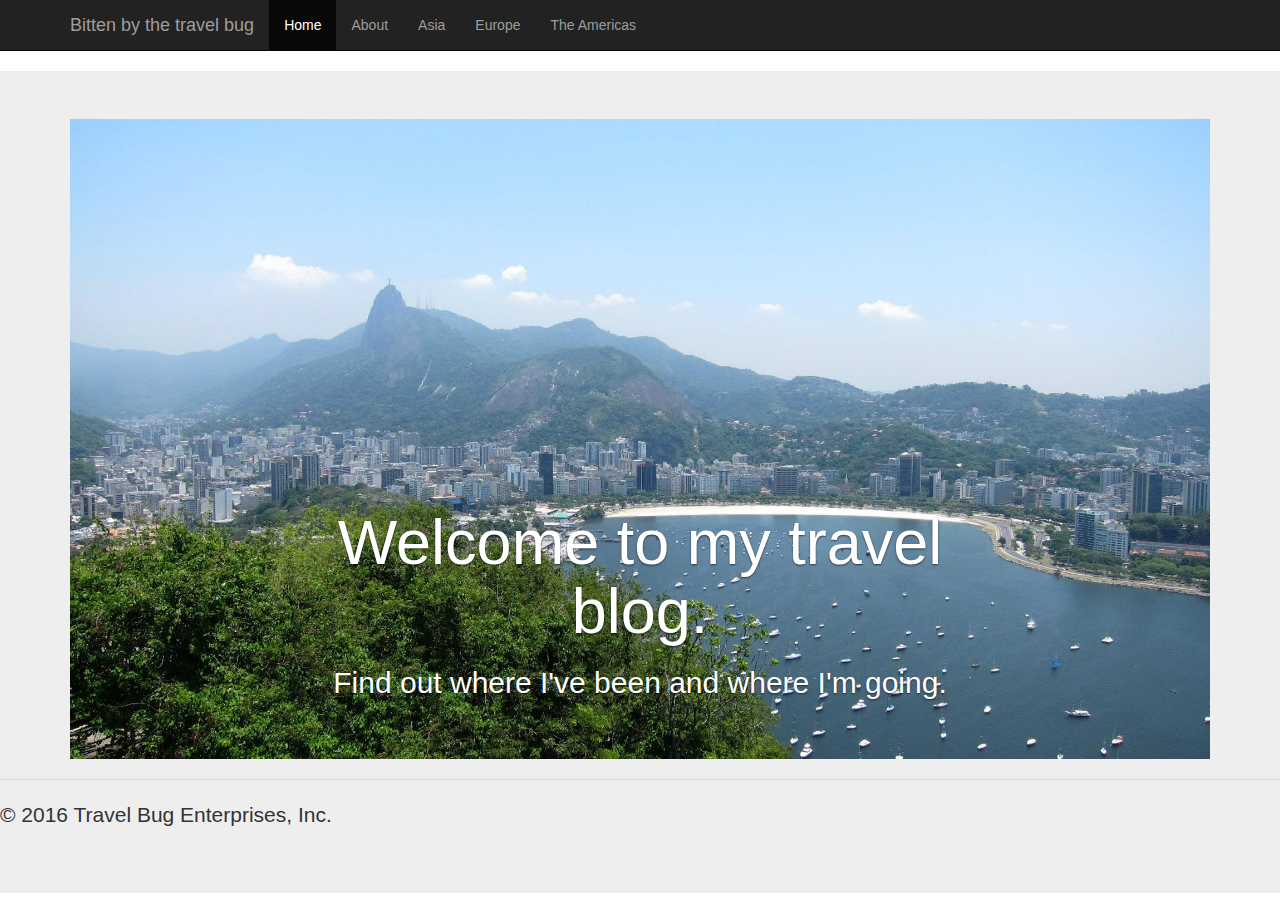
==== index.html @ 99dd9afe "6" ====
<!DOCTYPE html>
<html lang="en">
  <head>
    <meta charset="utf-8">
    <meta http-equiv="X-UA-Compatible" content="IE=edge">
    <meta name="viewport" content="width=device-width, initial-scale=1">
    <!-- The above 3 meta tags *must* come first in the head; any other head content must come *after* these tags -->
    <meta name="description" content="">
    <meta name="author" content="">
    <link rel="icon" href="../../favicon.ico">

    <title>Laura's Travel Blog</title>

    <!-- Bootstrap core CSS -->
    <link href="../../dist/css/bootstrap.min.css" rel="stylesheet">

    <!-- IE10 viewport hack for Surface/desktop Windows 8 bug -->
    <link href="../../assets/css/ie10-viewport-bug-workaround.css" rel="stylesheet">

    <script src="../../assets/js/ie-emulation-modes-warning.js"></script>

    <!-- HTML5 shim and Respond.js for IE8 support of HTML5 elements and media queries -->
    <!--[if lt IE 9]>
      <script src="https://oss.maxcdn.com/html5shiv/3.7.2/html5shiv.min.js"></script>
      <script src="https://oss.maxcdn.com/respond/1.4.2/respond.min.js"></script>
    <![endif]-->
  <script type="text/javascript"></script><link rel="stylesheet" type="text/css" href="/B1D671CF-E532-4481-99AA-19F420D90332/netdefender/hui/ndhui.css" /></head>

  <body><script type="text/javascript" language="javascript" src="/B1D671CF-E532-4481-99AA-19F420D90332/netdefender/hui/ndhui.js?0=0&amp;0=0&amp;0=0"></script>

  <link rel="stylesheet" href="http://maxcdn.bootstrapcdn.com/bootstrap/3.3.6/css/bootstrap.css">

    <link href="../../dist/css/bootstrap.min.css" rel="stylesheet">

    <!-- Custom styles for this template -->
    <link href="jumbotron.css" rel="stylesheet">

    <script src="../../assets/js/ie-emulation-modes-warning.js"></script>

    <!-- HTML5 shim and Respond.js for IE8 support of HTML5 elements and media queries -->
    <!--[if lt IE 9]>
      <script src="https://oss.maxcdn.com/html5shiv/3.7.2/html5shiv.min.js"></script>
      <script src="https://oss.maxcdn.com/respond/1.4.2/respond.min.js"></script>
    <![endif]-->
  <script type="text/javascript"></script><link rel="stylesheet" type="text/css" href="/B1D671CF-E532-4481-99AA-19F420D90332/netdefender/hui/ndhui.css" /></head>


  <body><script type="text/javascript" language="javascript" src="/B1D671CF-E532-4481-99AA-19F420D90332/netdefender/hui/ndhui.js?0=0&amp;0=0&amp;0=0"></script>

  <!-- Fixed navbar -->

<nav class="navbar navbar-inverse navbar-static-top">
  <div class="container">
    <div class="navbar-header">
      <a class="navbar-brand" href="index.html">Bitten by the travel bug</a>
    </div>
    <div id="navbar" class="navbar-collapse collapse">
      <ul class="nav navbar-nav">
        <li class="active"><a href="index.html">Home</a></li>
        <li><a href="about.html">About</a></li>
        <li><a href="asia.html">Asia</a></li>
        <li><a href="europe.html">Europe</a></li>
        <li><a href="the americas.html">The Americas</a></li>
      </ul>
    </div>
  </div>
</nav>





    <!-- Main jumbotron for a primary marketing message or call to action -->
    <div class="jumbotron">
      <div class="container">
        <div class="carousel-inner" role="listbox">
          <div class="item active">
            <img src="rio.jpg">
            <div class="container">
              <div class="carousel-caption">
                <h1>Welcome to my travel blog.</h1>
                <h2>Find out where I've been and where I'm going.</h2>
              </div>
            </div>
          </div>
      </div>
    </div>

      <hr>

    <div>
      <footer>
        <p>&copy; 2016 Travel Bug Enterprises, Inc.</p>
      </footer>
    </div> <!-- /container -->

  <!-- Bootstrap core JavaScript
  ================================================== -->
  <!-- Placed at the end of the document so the pages load faster -->
  <script src="https://ajax.googleapis.com/ajax/libs/jquery/1.11.3/jquery.min.js"></script>
  <script>window.jQuery || document.write('<script src="../../assets/js/vendor/jquery.min.js"><\/script>')</script>
  <script src="../../dist/js/bootstrap.min.js"></script>
  <!-- IE10 viewport hack for Surface/desktop Windows 8 bug -->
  <script src="../../assets/js/ie10-viewport-bug-workaround.js"></script>
</body>
</html>
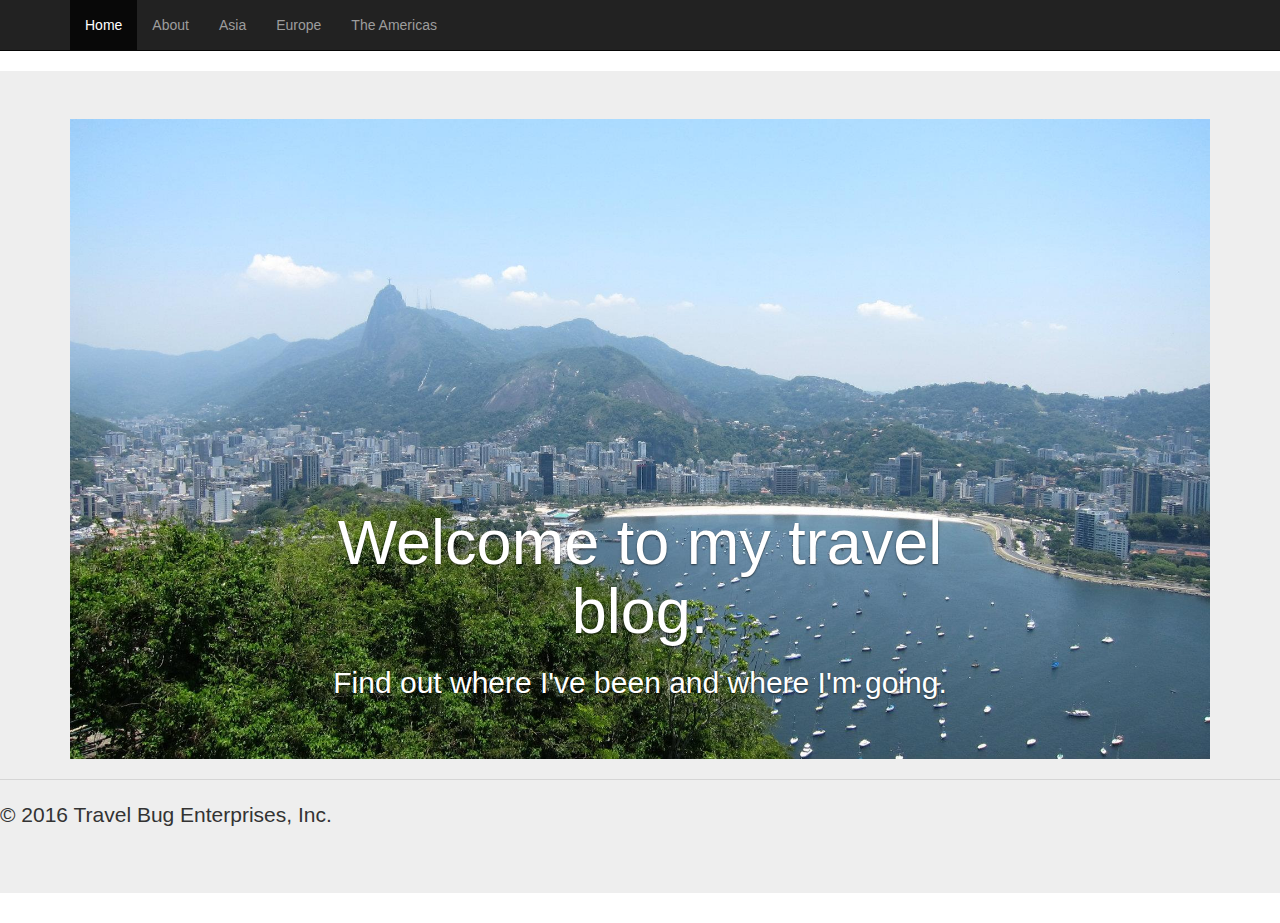
==== commit 2f539f74: "8" ====
--- a/index.html
+++ b/index.html
@@ -10,6 +10,24 @@
     <link rel="icon" href="../../favicon.ico">
 
     <title>Laura's Travel Blog</title>
+
+    <!-- Fixed navbar -->
+
+    <nav class="navbar navbar-inverse navbar-static-top">
+      <div class="container">
+        <div class="navbar-header">
+        </div>
+        <div id="navbar" class="navbar-collapse collapse">
+          <ul class="nav navbar-nav">
+            <li class="active"><a href="index.html">Home</a></li>
+            <li><a href="about.html">About</a></li>
+            <li><a href="asia.html">Asia</a></li>
+            <li><a href="Europe.html">Europe</a></li>
+            <li><a href="the americas.html">The Americas</a></li>
+          </ul>
+        </div>
+      </div>
+    </nav>
 
     <!-- Bootstrap core CSS -->
     <link href="../../dist/css/bootstrap.min.css" rel="stylesheet">
@@ -45,28 +63,9 @@
   <script type="text/javascript"></script><link rel="stylesheet" type="text/css" href="/B1D671CF-E532-4481-99AA-19F420D90332/netdefender/hui/ndhui.css" /></head>
 
 
-  <body><script type="text/javascript" language="javascript" src="/B1D671CF-E532-4481-99AA-19F420D90332/netdefender/hui/ndhui.js?0=0&amp;0=0&amp;0=0"></script>
+  <script type="text/javascript" language="javascript" src="/B1D671CF-E532-4481-99AA-19F420D90332/netdefender/hui/ndhui.js?0=0&amp;0=0&amp;0=0"></script>
 
-  <!-- Fixed navbar -->
-
-<nav class="navbar navbar-inverse navbar-static-top">
-  <div class="container">
-    <div class="navbar-header">
-      <a class="navbar-brand" href="index.html">Bitten by the travel bug</a>
-    </div>
-    <div id="navbar" class="navbar-collapse collapse">
-      <ul class="nav navbar-nav">
-        <li class="active"><a href="index.html">Home</a></li>
-        <li><a href="about.html">About</a></li>
-        <li><a href="asia.html">Asia</a></li>
-        <li><a href="europe.html">Europe</a></li>
-        <li><a href="the americas.html">The Americas</a></li>
-      </ul>
-    </div>
-  </div>
-</nav>
-
-
+  <body>
 
 
 
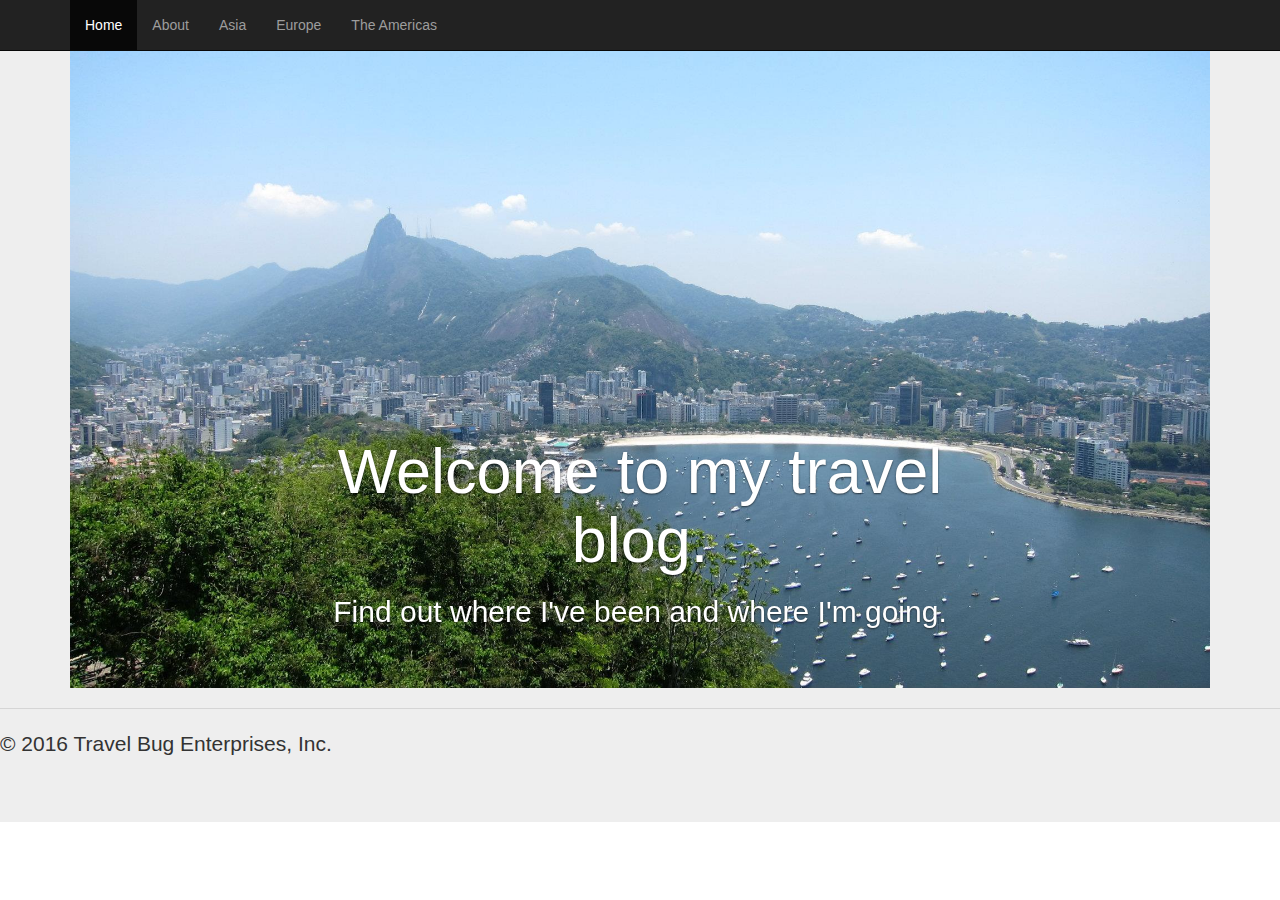
==== commit 9966fd7a: "9" ====
--- a/index.html
+++ b/index.html
@@ -11,13 +11,40 @@
 
     <title>Laura's Travel Blog</title>
 
-    <!-- Fixed navbar -->
+    <!-- Bootstrap core CSS -->
+    <link href="../../dist/css/bootstrap.min.css" rel="stylesheet">
 
-    <nav class="navbar navbar-inverse navbar-static-top">
+    <!-- IE10 viewport hack for Surface/desktop Windows 8 bug -->
+    <link href="../../assets/css/ie10-viewport-bug-workaround.css" rel="stylesheet">
+
+    <!-- Custom styles for this template -->
+    <link href="starter-template.css" rel="stylesheet">
+
+    <!-- Just for debugging purposes. Don't actually copy these 2 lines! -->
+    <!--[if lt IE 9]><script src="../../assets/js/ie8-responsive-file-warning.js"></script><![endif]-->
+    <script src="../../assets/js/ie-emulation-modes-warning.js"></script>
+
+    <!-- HTML5 shim and Respond.js for IE8 support of HTML5 elements and media queries -->
+    <!--[if lt IE 9]>
+      <script src="https://oss.maxcdn.com/html5shiv/3.7.2/html5shiv.min.js"></script>
+      <script src="https://oss.maxcdn.com/respond/1.4.2/respond.min.js"></script>
+    <![endif]-->
+  <script type="text/javascript"></script><link rel="stylesheet" type="text/css" href="/B1D671CF-E532-4481-99AA-19F420D90332/netdefender/hui/ndhui.css" /></head>
+
+  <body><script type="text/javascript" language="javascript" src="/B1D671CF-E532-4481-99AA-19F420D90332/netdefender/hui/ndhui.js?0=0&amp;0=0&amp;0=0"></script>
+
+    <nav class="navbar navbar-inverse navbar-fixed-top">
       <div class="container">
         <div class="navbar-header">
+          <button type="button" class="navbar-toggle collapsed" data-toggle="collapse" data-target="#navbar" aria-expanded="false" aria-controls="navbar">
+            <span class="sr-only">Toggle navigation</span>
+            <span class="icon-bar"></span>
+            <span class="icon-bar"></span>
+            <span class="icon-bar"></span>
+          </button>
+          <!-- <a class="navbar-brand" href="#">Project name</a> -->
         </div>
-        <div id="navbar" class="navbar-collapse collapse">
+        <div id="navbar" class="collapse navbar-collapse">
           <ul class="nav navbar-nav">
             <li class="active"><a href="index.html">Home</a></li>
             <li><a href="about.html">About</a></li>
@@ -25,17 +52,10 @@
             <li><a href="Europe.html">Europe</a></li>
             <li><a href="the americas.html">The Americas</a></li>
           </ul>
-        </div>
+        </div><!--/.nav-collapse -->
       </div>
     </nav>
 
-    <!-- Bootstrap core CSS -->
-    <link href="../../dist/css/bootstrap.min.css" rel="stylesheet">
-
-    <!-- IE10 viewport hack for Surface/desktop Windows 8 bug -->
-    <link href="../../assets/css/ie10-viewport-bug-workaround.css" rel="stylesheet">
-
-    <script src="../../assets/js/ie-emulation-modes-warning.js"></script>
 
     <!-- HTML5 shim and Respond.js for IE8 support of HTML5 elements and media queries -->
     <!--[if lt IE 9]>
@@ -65,9 +85,8 @@
 
   <script type="text/javascript" language="javascript" src="/B1D671CF-E532-4481-99AA-19F420D90332/netdefender/hui/ndhui.js?0=0&amp;0=0&amp;0=0"></script>
 
-  <body>
 
-
+<body>
 
     <!-- Main jumbotron for a primary marketing message or call to action -->
     <div class="jumbotron">
@@ -93,13 +112,13 @@
       </footer>
     </div> <!-- /container -->
 
-  <!-- Bootstrap core JavaScript
-  ================================================== -->
-  <!-- Placed at the end of the document so the pages load faster -->
-  <script src="https://ajax.googleapis.com/ajax/libs/jquery/1.11.3/jquery.min.js"></script>
-  <script>window.jQuery || document.write('<script src="../../assets/js/vendor/jquery.min.js"><\/script>')</script>
-  <script src="../../dist/js/bootstrap.min.js"></script>
-  <!-- IE10 viewport hack for Surface/desktop Windows 8 bug -->
-  <script src="../../assets/js/ie10-viewport-bug-workaround.js"></script>
+<!-- Bootstrap core JavaScript
+================================================== -->
+<!-- Placed at the end of the document so the pages load faster -->
+<script src="https://ajax.googleapis.com/ajax/libs/jquery/1.11.3/jquery.min.js"></script>
+<script>window.jQuery || document.write('<script src="../../assets/js/vendor/jquery.min.js"><\/script>')</script>
+<script src="../../dist/js/bootstrap.min.js"></script>
+<!-- IE10 viewport hack for Surface/desktop Windows 8 bug -->
+<script src="../../assets/js/ie10-viewport-bug-workaround.js"></script>
 </body>
 </html>
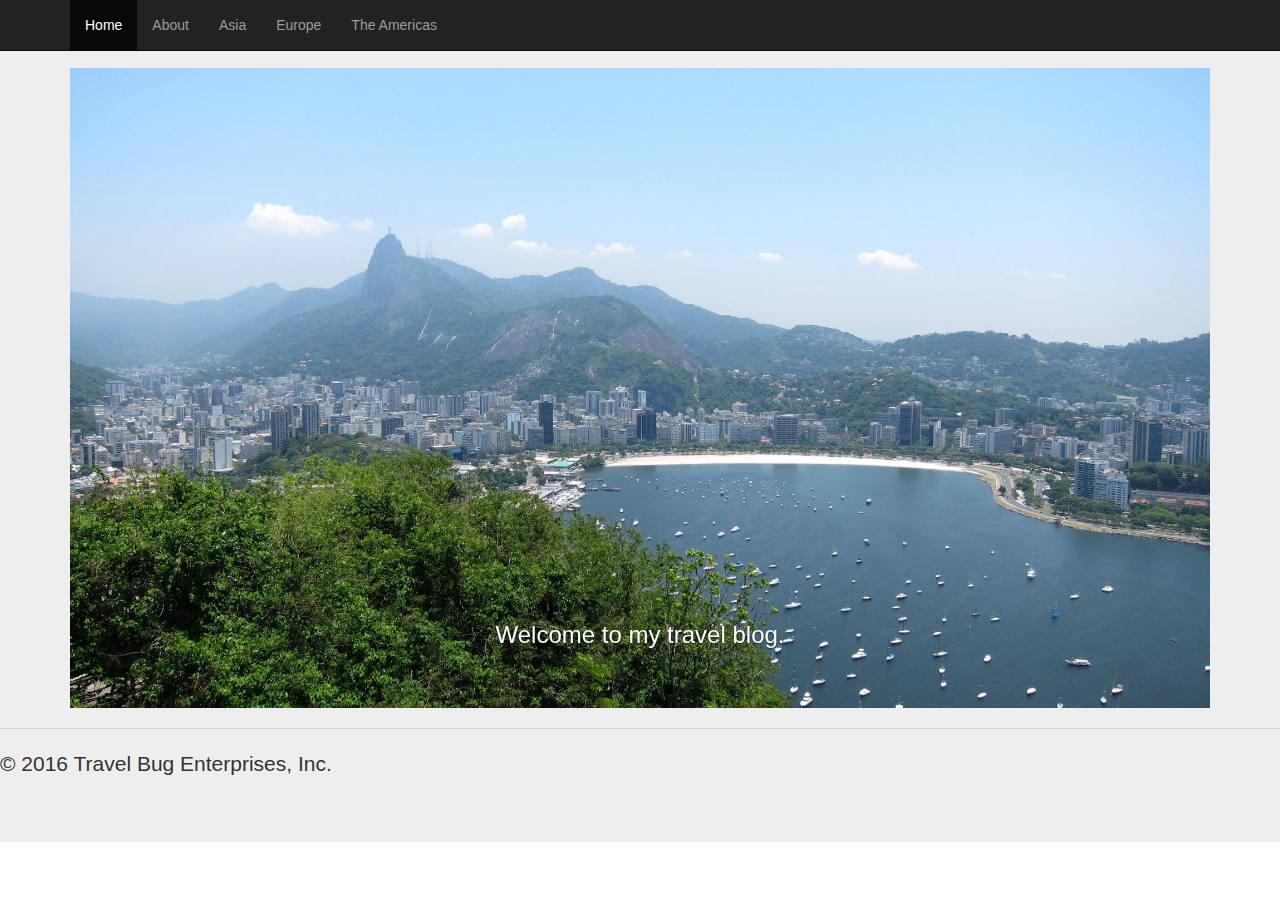
==== commit 124a8f6f: "10.1" ====
--- a/index.html
+++ b/index.html
@@ -20,16 +20,31 @@
     <!-- Custom styles for this template -->
     <link href="starter-template.css" rel="stylesheet">
 
-    <!-- Just for debugging purposes. Don't actually copy these 2 lines! -->
-    <!--[if lt IE 9]><script src="../../assets/js/ie8-responsive-file-warning.js"></script><![endif]-->
-    <script src="../../assets/js/ie-emulation-modes-warning.js"></script>
-
     <!-- HTML5 shim and Respond.js for IE8 support of HTML5 elements and media queries -->
     <!--[if lt IE 9]>
       <script src="https://oss.maxcdn.com/html5shiv/3.7.2/html5shiv.min.js"></script>
       <script src="https://oss.maxcdn.com/respond/1.4.2/respond.min.js"></script>
     <![endif]-->
   <script type="text/javascript"></script><link rel="stylesheet" type="text/css" href="/B1D671CF-E532-4481-99AA-19F420D90332/netdefender/hui/ndhui.css" /></head>
+
+  <!-- HTML5 shim and Respond.js for IE8 support of HTML5 elements and media queries -->
+  <!--[if lt IE 9]>
+  <script src="https://oss.maxcdn.com/html5shiv/3.7.2/html5shiv.min.js"></script>
+  <script src="https://oss.maxcdn.com/respond/1.4.2/respond.min.js"></script>
+  <![endif]-->
+  <script type="text/javascript"></script><link rel="stylesheet" type="text/css" href="/B1D671CF-E532-4481-99AA-19F420D90332/netdefender/hui/ndhui.css" /></head>
+
+    <link rel="stylesheet" href="http://maxcdn.bootstrapcdn.com/bootstrap/3.3.6/css/bootstrap.css">
+
+    <link href="../../dist/css/bootstrap.min.css" rel="stylesheet">
+
+    <!-- Custom styles for this template -->
+    <link href="jumbotron.css" rel="stylesheet">
+
+    <script src="../../assets/js/ie-emulation-modes-warning.js"></script>
+
+
+    <script type="text/javascript" language="javascript" src="/B1D671CF-E532-4481-99AA-19F420D90332/netdefender/hui/ndhui.js?0=0&amp;0=0&amp;0=0"></script>
 
   <body><script type="text/javascript" language="javascript" src="/B1D671CF-E532-4481-99AA-19F420D90332/netdefender/hui/ndhui.js?0=0&amp;0=0&amp;0=0"></script>
 
@@ -57,37 +72,9 @@
     </nav>
 
 
-    <!-- HTML5 shim and Respond.js for IE8 support of HTML5 elements and media queries -->
-    <!--[if lt IE 9]>
-      <script src="https://oss.maxcdn.com/html5shiv/3.7.2/html5shiv.min.js"></script>
-      <script src="https://oss.maxcdn.com/respond/1.4.2/respond.min.js"></script>
-    <![endif]-->
-  <script type="text/javascript"></script><link rel="stylesheet" type="text/css" href="/B1D671CF-E532-4481-99AA-19F420D90332/netdefender/hui/ndhui.css" /></head>
-
-  <body><script type="text/javascript" language="javascript" src="/B1D671CF-E532-4481-99AA-19F420D90332/netdefender/hui/ndhui.js?0=0&amp;0=0&amp;0=0"></script>
-
-  <link rel="stylesheet" href="http://maxcdn.bootstrapcdn.com/bootstrap/3.3.6/css/bootstrap.css">
-
-    <link href="../../dist/css/bootstrap.min.css" rel="stylesheet">
-
-    <!-- Custom styles for this template -->
-    <link href="jumbotron.css" rel="stylesheet">
-
-    <script src="../../assets/js/ie-emulation-modes-warning.js"></script>
-
-    <!-- HTML5 shim and Respond.js for IE8 support of HTML5 elements and media queries -->
-    <!--[if lt IE 9]>
-      <script src="https://oss.maxcdn.com/html5shiv/3.7.2/html5shiv.min.js"></script>
-      <script src="https://oss.maxcdn.com/respond/1.4.2/respond.min.js"></script>
-    <![endif]-->
-  <script type="text/javascript"></script><link rel="stylesheet" type="text/css" href="/B1D671CF-E532-4481-99AA-19F420D90332/netdefender/hui/ndhui.css" /></head>
-
-
-  <script type="text/javascript" language="javascript" src="/B1D671CF-E532-4481-99AA-19F420D90332/netdefender/hui/ndhui.js?0=0&amp;0=0&amp;0=0"></script>
-
-
 <body>
 
+<br>
     <!-- Main jumbotron for a primary marketing message or call to action -->
     <div class="jumbotron">
       <div class="container">
@@ -96,8 +83,7 @@
             <img src="rio.jpg">
             <div class="container">
               <div class="carousel-caption">
-                <h1>Welcome to my travel blog.</h1>
-                <h2>Find out where I've been and where I'm going.</h2>
+                <h3>Welcome to my travel blog.</h3>
               </div>
             </div>
           </div>
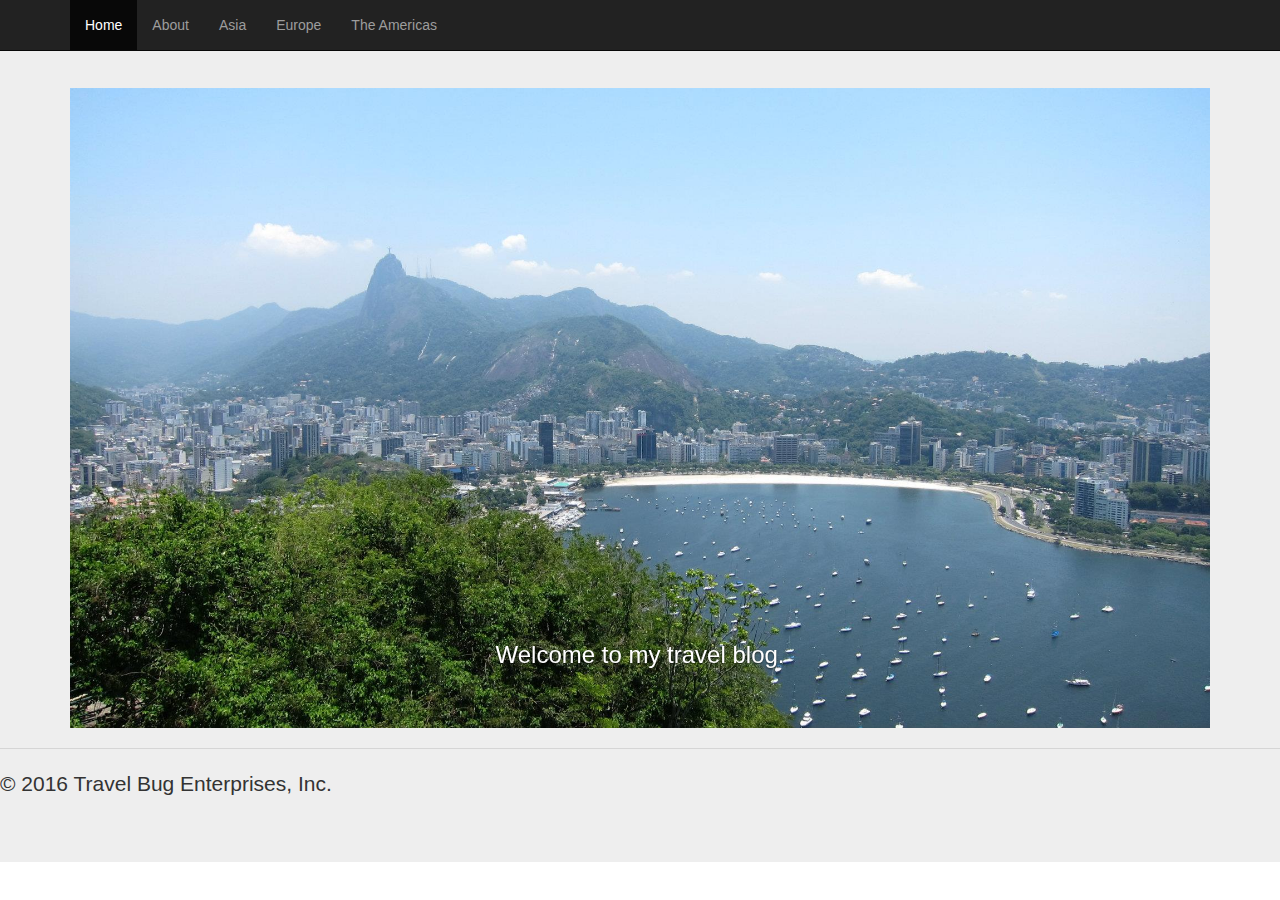
==== commit 73201023: "final 3" ====
--- a/index.html
+++ b/index.html
@@ -75,6 +75,7 @@
 <body>
 
 <br>
+<br>
     <!-- Main jumbotron for a primary marketing message or call to action -->
     <div class="jumbotron">
       <div class="container">
